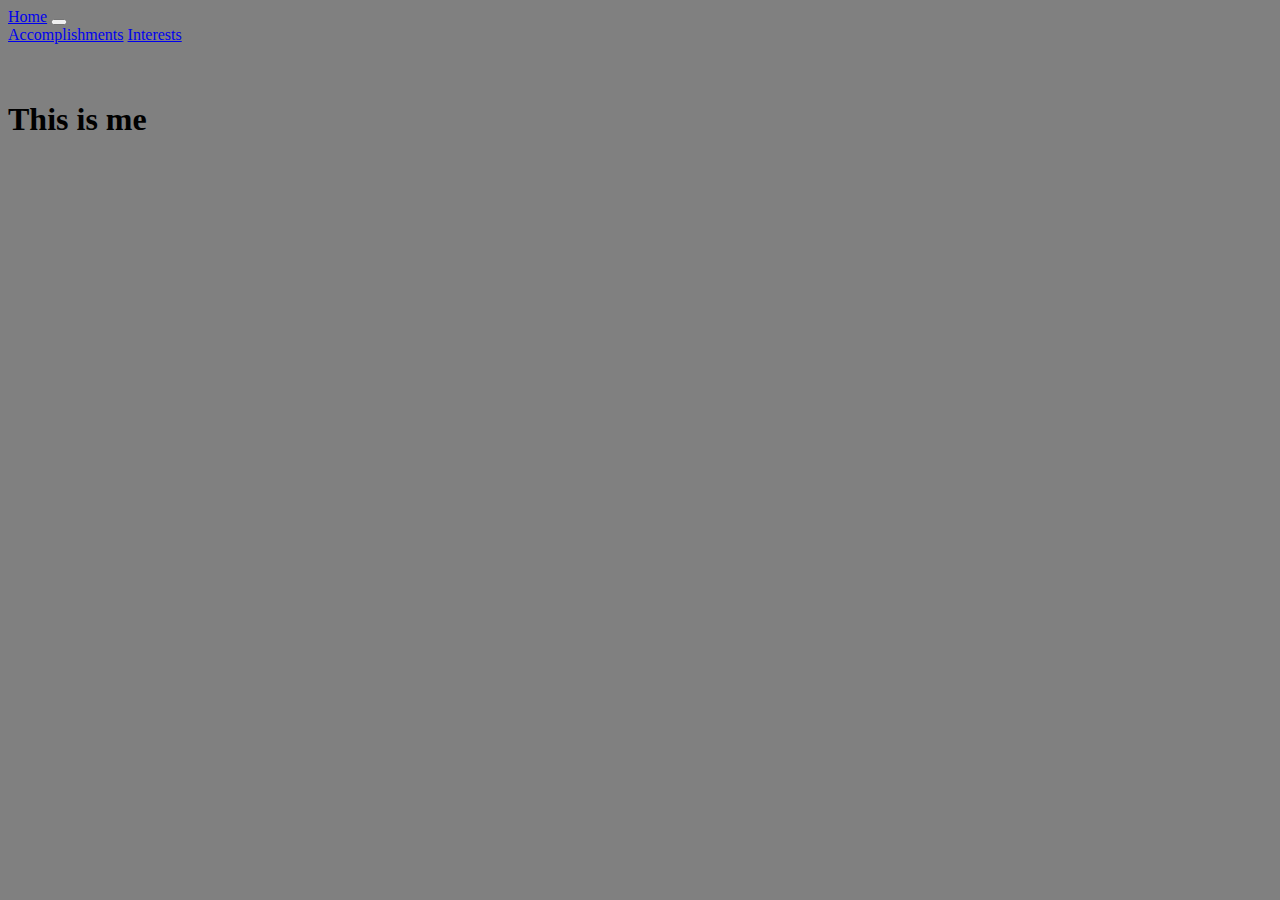
==== index.html @ 175a0b2e "Initial commit" ====
<!DOCTYPE html>
<html lang="en">
  <head>
    <meta charset="utf-8" />
    <meta name="viewport" content="width=device-width, initial-scale=1" />
    <title>Home</title>
    <link
      href="https://cdn.jsdelivr.net/npm/bootstrap@5.3.2/dist/css/bootstrap.min.css"
      rel="stylesheet"
      integrity="sha384-T3c6CoIi6uLrA9TneNEoa7RxnatzjcDSCmG1MXxSR1GAsXEV/Dwwykc2MPK8M2HN"
      crossorigin="anonymous"
    />
    <link rel="stylesheet" href="styles.css" />
  </head>
  <body>
    <nav class="navbar navbar-expand-lg bg-body-tertiary">
      <div class="container-fluid">
        <a class="navbar-brand" href="./index.html">Home</a>
        <button
          class="navbar-toggler"
          type="button"
          data-bs-toggle="collapse"
          data-bs-target="#navbarNavAltMarkup"
          aria-controls="navbarNavAltMarkup"
          aria-expanded="false"
          aria-label="Toggle navigation"
        >
          <span class="navbar-toggler-icon"></span>
        </button>
        <div class="collapse navbar-collapse" id="navbarNavAltMarkup">
          <div class="navbar-nav">
            <a class="nav-link" href="./Accomplishments.html"
              >Accomplishments</a
            >
            <a class="nav-link" href="./Interests.html">Interests</a>
          </div>
        </div>
      </div>
    </nav>

    <br /><br />
    <h1>This is me</h1>

    <script
      src="https://cdn.jsdelivr.net/npm/bootstrap@5.3.2/dist/js/bootstrap.bundle.min.js"
      integrity="sha384-C6RzsynM9kWDrMNeT87bh95OGNyZPhcTNXj1NW7RuBCsyN/o0jlpcV8Qyq46cDfL"
      crossorigin="anonymous"
    ></script>
  </body>
</html>
---- styles.css ----
body
{
    background-color: grey;
}
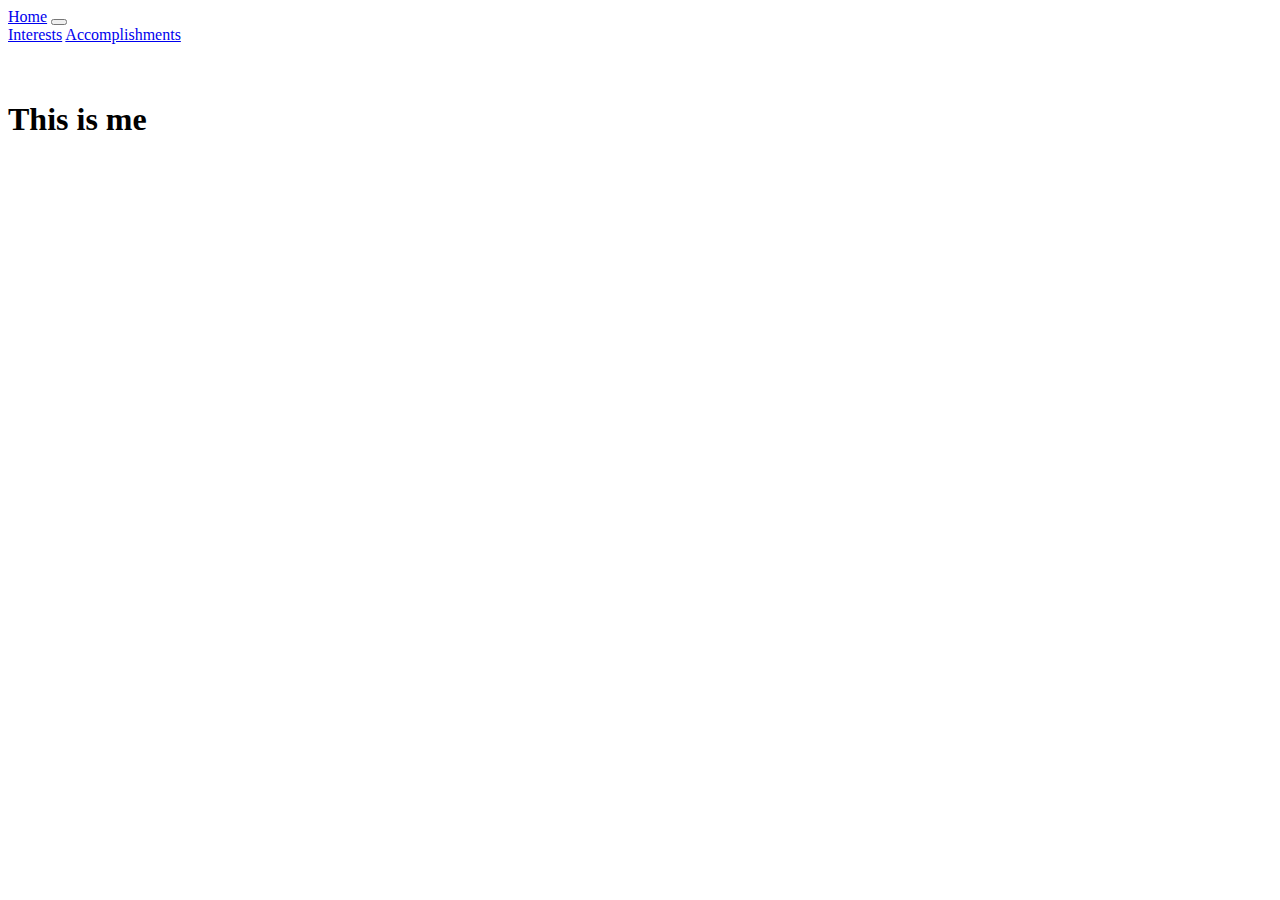
==== commit 36d4a018: "lining up code with figma" ====
--- a/index.html
+++ b/index.html
@@ -29,10 +29,9 @@
         </button>
         <div class="collapse navbar-collapse" id="navbarNavAltMarkup">
           <div class="navbar-nav">
-            <a class="nav-link" href="./Accomplishments.html"
-              >Accomplishments</a
-            >
             <a class="nav-link" href="./Interests.html">Interests</a>
+            
+            <a class="nav-link" href="./Accomplishments.html">Accomplishments</a>
           </div>
         </div>
       </div>
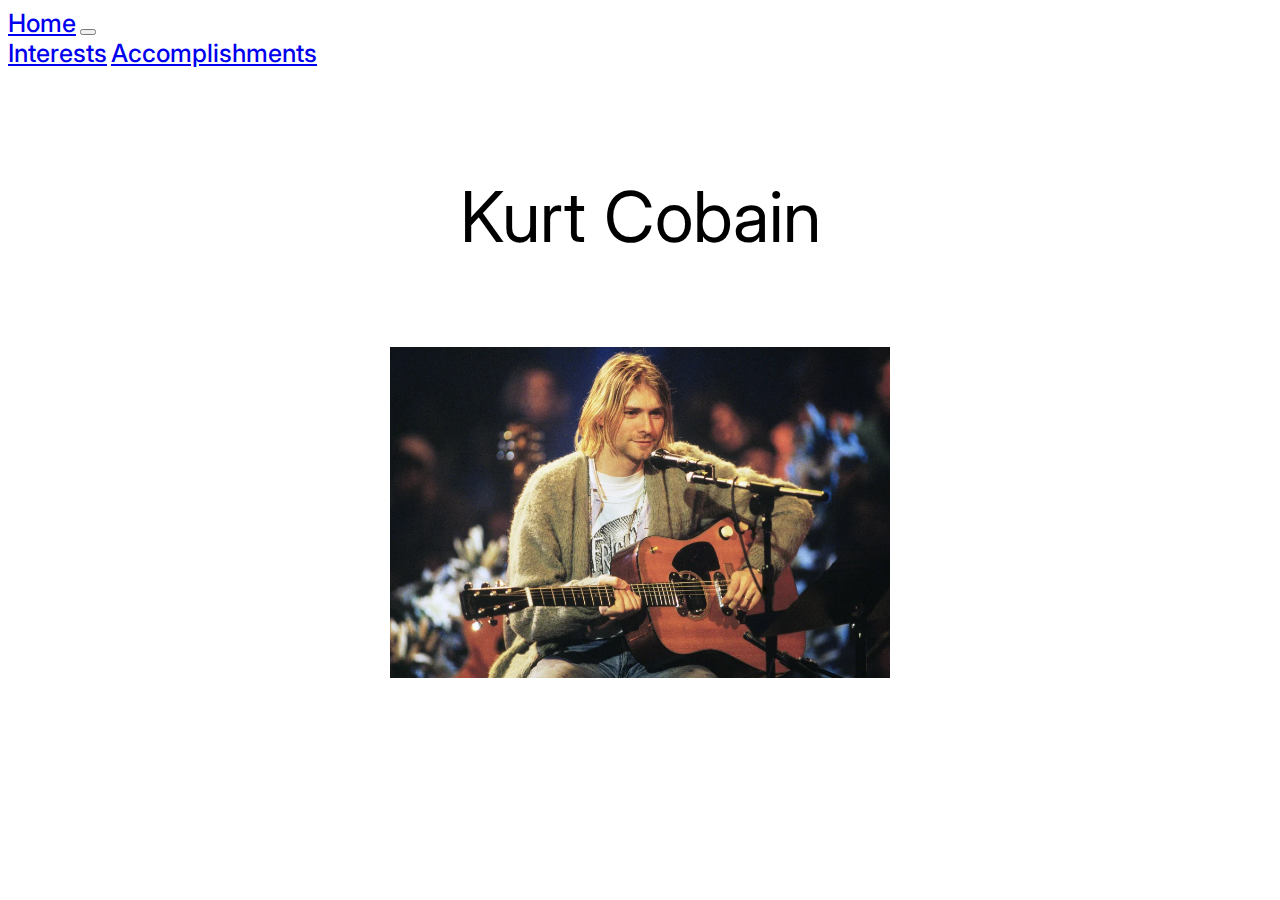
==== commit 2f869f54: "Fonts and images" ====
--- a/index.html
+++ b/index.html
@@ -11,11 +11,17 @@
       crossorigin="anonymous"
     />
     <link rel="stylesheet" href="styles.css" />
+    <link rel="preconnect" href="https://fonts.googleapis.com" />
+    <link rel="preconnect" href="https://fonts.gstatic.com" crossorigin />
+    <link
+      href="https://fonts.googleapis.com/css2?family=Inter&display=swap"
+      rel="stylesheet"
+    />
   </head>
   <body>
     <nav class="navbar navbar-expand-lg bg-body-tertiary">
       <div class="container-fluid">
-        <a class="navbar-brand" href="./index.html">Home</a>
+        <a class="navbar-brand largeTxt" href="./index.html"><b>Home</b></a>
         <button
           class="navbar-toggler"
           type="button"
@@ -29,16 +35,24 @@
         </button>
         <div class="collapse navbar-collapse" id="navbarNavAltMarkup">
           <div class="navbar-nav">
-            <a class="nav-link" href="./Interests.html">Interests</a>
-            
-            <a class="nav-link" href="./Accomplishments.html">Accomplishments</a>
+            <a class="navbar-brand largeTxt" href="./Interests.html"
+              ><b>Interests</b></a
+            >
+            <a class="navbar-brand largeTxt" href="./Accomplishments.html"
+              ><b>Accomplishments</b></a
+            >
           </div>
         </div>
       </div>
     </nav>
 
     <br /><br />
-    <h1>This is me</h1>
+
+    <p class="centerMe largerText">Kurt Cobain</p>
+    <br />
+    <div class="centerImg">
+      <img src="./assets/Kurt Cobain.webp" alt="" width="500" />
+    </div>
 
     <script
       src="https://cdn.jsdelivr.net/npm/bootstrap@5.3.2/dist/js/bootstrap.bundle.min.js"
--- a/styles.css
+++ b/styles.css
@@ -0,0 +1,25 @@
+.centerMe
+{
+   text-align: center;
+}
+.largeTxt
+{
+   font-size: 25px;
+}
+b
+{
+    font-weight: 490;
+}
+.centerImg
+{
+    display: flex;
+    justify-content: center;
+}
+.largerText
+{
+    font-size: 70px;
+}
+p, div 
+{
+    font-family: 'Inter', sans-serif;
+}
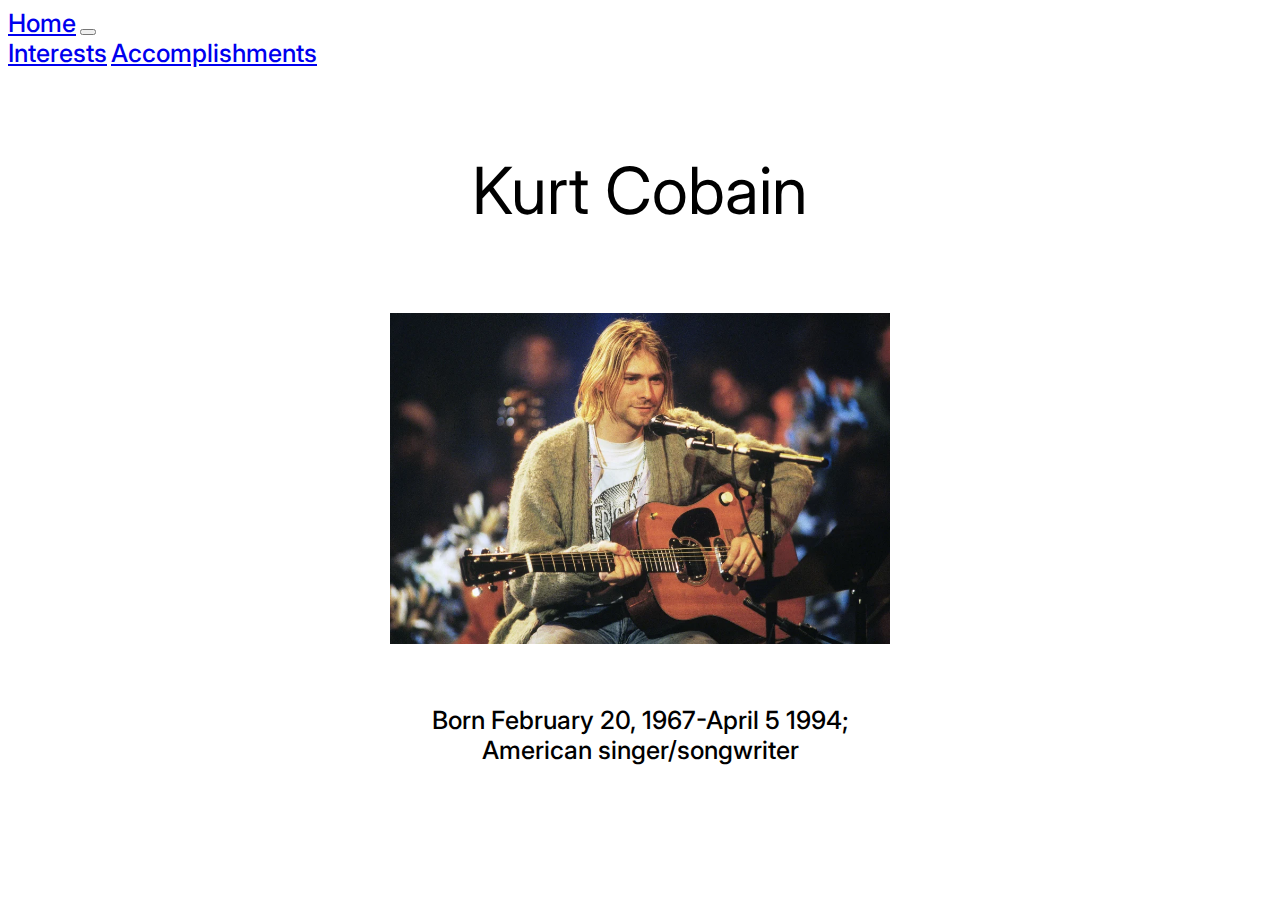
==== commit 7bb3e117: "Rest of the code" ====
--- a/index.html
+++ b/index.html
@@ -46,14 +46,19 @@
       </div>
     </nav>
 
-    <br /><br />
+    <br />
 
     <p class="centerMe largerText">Kurt Cobain</p>
     <br />
     <div class="centerImg">
       <img src="./assets/Kurt Cobain.webp" alt="" width="500" />
     </div>
-
+    <br /><br />
+    <p class="centerMe largeTxt">
+      <b
+        >Born February 20, 1967-April 5 1994;<br />
+        American singer/songwriter</b>
+    </p>
     <script
       src="https://cdn.jsdelivr.net/npm/bootstrap@5.3.2/dist/js/bootstrap.bundle.min.js"
       integrity="sha384-C6RzsynM9kWDrMNeT87bh95OGNyZPhcTNXj1NW7RuBCsyN/o0jlpcV8Qyq46cDfL"
--- a/styles.css
+++ b/styles.css
@@ -8,7 +8,7 @@
 }
 b
 {
-    font-weight: 490;
+    font-weight: 500;
 }
 .centerImg
 {
@@ -17,9 +17,13 @@
 }
 .largerText
 {
-    font-size: 70px;
+    font-size: 65px;
 }
 p, div 
 {
     font-family: 'Inter', sans-serif;
 }
+.header
+{
+    font-weight: 1000;
+}
